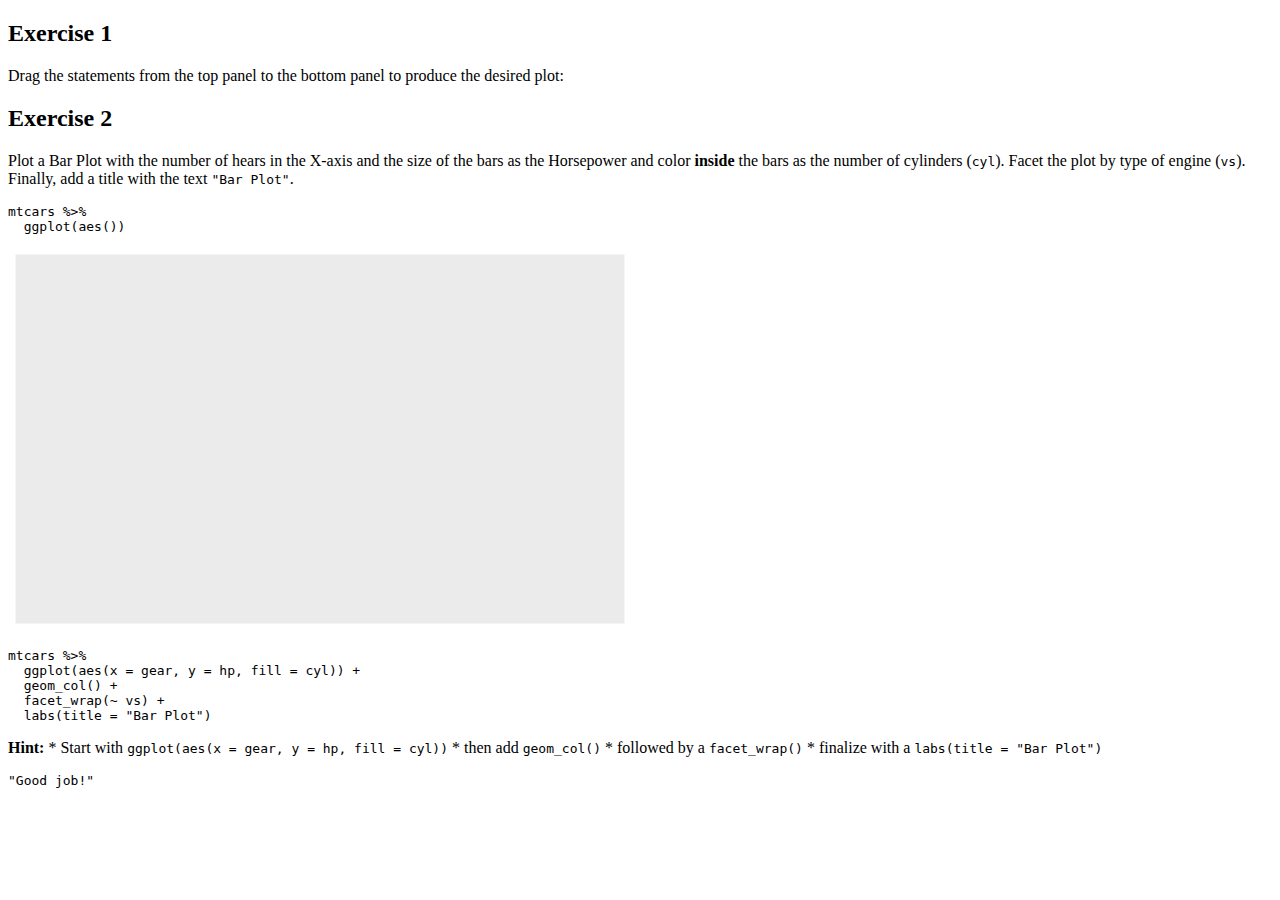
==== assessment/assessment.html @ 317757d5 "Initial Commit" ====
<!DOCTYPE html>

<html xmlns="http://www.w3.org/1999/xhtml">

<head>

<meta charset="utf-8">
<meta http-equiv="Content-Type" content="text/html; charset=utf-8" />
<meta name="generator" content="pandoc" />



<meta name="progressive" content="false" />
<meta name="allow-skip" content="false" />

<title>Formative Assessments</title>


<!-- highlightjs -->
<style type="text/css">code{white-space: pre;}</style>
<style type="text/css">
  pre:not([class]) {
    background-color: white;
  }
</style>
<script type="text/javascript">
if (window.hljs) {
  hljs.configure({languages: []});
  hljs.initHighlightingOnLoad();
  if (document.readyState && document.readyState === "complete") {
    window.setTimeout(function() { hljs.initHighlighting(); }, 0);
  }
}
</script>

<!-- taken from https://github.com/rstudio/rmarkdown/blob/67b7f5fc779e4cfdfd0f021d3d7745b6b6e17149/inst/rmd/h/default.html#L296-L362 -->
<!-- tabsets -->

<style type="text/css">
.tabset-dropdown > .nav-tabs {
  display: inline-table;
  max-height: 500px;
  min-height: 44px;
  overflow-y: auto;
  background: white;
  border: 1px solid #ddd;
  border-radius: 4px;
}

.tabset-dropdown > .nav-tabs > li.active:before {
  content: "";
  font-family: 'Glyphicons Halflings';
  display: inline-block;
  padding: 10px;
  border-right: 1px solid #ddd;
}

.tabset-dropdown > .nav-tabs.nav-tabs-open > li.active:before {
  content: "&#xe258;";
  border: none;
}

.tabset-dropdown > .nav-tabs.nav-tabs-open:before {
  content: "";
  font-family: 'Glyphicons Halflings';
  display: inline-block;
  padding: 10px;
  border-right: 1px solid #ddd;
}

.tabset-dropdown > .nav-tabs > li.active {
  display: block;
}

.tabset-dropdown > .nav-tabs > li > a,
.tabset-dropdown > .nav-tabs > li > a:focus,
.tabset-dropdown > .nav-tabs > li > a:hover {
  border: none;
  display: inline-block;
  border-radius: 4px;
}

.tabset-dropdown > .nav-tabs.nav-tabs-open > li {
  display: block;
  float: none;
}

.tabset-dropdown > .nav-tabs > li {
  display: none;
}
</style>

<script>
$(document).ready(function () {
  window.buildTabsets("section-TOC");
});

$(document).ready(function () {
  $('.tabset-dropdown > .nav-tabs > li').click(function () {
    $(this).parent().toggleClass('nav-tabs-open')
  });
});
</script>
<!-- end tabsets -->



</head>

<body>



<div class="pageContent band">
<div class="bandContent page">

<div class="topics">

<div id="section-exercise-1" class="section level2">
<h2>Exercise 1</h2>
<p>Drag the statements from the top panel to the bottom panel to produce the desired plot:</p>
<div class="panel panel-default">
<div data-label="ex1" class="tutorial-question panel-body">
<div id="ex1-answer_container" class="shiny-html-output"></div>
<div id="ex1-message_container" class="shiny-html-output"></div>
<div id="ex1-action_button_container" class="shiny-html-output"></div>
<script>if (Tutorial.triggerMathJax) Tutorial.triggerMathJax()</script>
</div>
</div>
</div>
<div id="section-exercise-2" class="section level2">
<h2>Exercise 2</h2>
<p>Plot a Bar Plot with the number of hears in the X-axis and the size of the bars as the Horsepower and color <strong>inside</strong> the bars as the number of cylinders (<code>cyl</code>). Facet the plot by type of engine (<code>vs</code>). Finally, add a title with the text <code>"Bar Plot"</code>.</p>
<div class="tutorial-exercise" data-label="ex2" data-caption="Code" data-completion="1" data-diagnostics="1" data-startover="1" data-lines="7">
<pre class="text"><code>mtcars %&gt;%
  ggplot(aes())</code></pre>
<img src="assessment_files/figure-html/ex2-1.png" width="624" />
<script type="application/json" data-opts-chunk="1">{"fig.width":6.5,"fig.height":4,"fig.retina":2,"fig.align":"default","fig.keep":"high","fig.show":"asis","out.width":624,"warning":true,"error":false,"message":true,"exercise.df_print":"paged","exercise.checker":"NULL"}</script>
</div>
<div class="tutorial-exercise-support" data-label="ex2-solution" data-caption="Code" data-completion="1" data-diagnostics="1" data-startover="1" data-lines="0">
<pre class="text"><code>mtcars %&gt;% 
  ggplot(aes(x = gear, y = hp, fill = cyl)) +
  geom_col() +
  facet_wrap(~ vs) +
  labs(title = &quot;Bar Plot&quot;)</code></pre>
</div>
<div id="section-ex2-hint">
<p><strong>Hint:</strong> * Start with <code>ggplot(aes(x = gear, y = hp, fill = cyl))</code> * then add <code>geom_col()</code> * followed by a <code>facet_wrap()</code> * finalize with a <code>labs(title = "Bar Plot")</code></p>
</div>
<div class="tutorial-exercise-support" data-label="ex2-check" data-caption="Code" data-completion="1" data-diagnostics="1" data-startover="1" data-lines="0">
<pre class="text"><code>&quot;Good job!&quot;</code></pre>
</div>

<script type="application/shiny-prerendered" data-context="server-start">
library(learnr)
library(parsons)
library(tidyverse)
tutorial_options(exercise.eval = TRUE)
mtcars <- mtcars %>% 
  as_tibble() %>% 
  mutate_at(c("vs", "am", "cyl"), as.factor)
</script>
 
<script type="application/shiny-prerendered" data-context="server">
learnr:::register_http_handlers(session, metadata = NULL)
</script>
 
<script type="application/shiny-prerendered" data-context="server">
session$onSessionEnded(function() {
        learnr:::session_stop_event(session)
      })
</script>
 
<script type="application/shiny-prerendered" data-context="server">
learnr:::question_prerendered_chunk(structure(list(type = "parsons_question", label = "ex1", question = NULL,     answers = list(structure(list(id = "lnr_ans_f646ae1", option = c("mtcars %>%",     "ggplot(aes(x = hp, y = mpg, color = cyl)) +", "geom_point() +",     "geom_smooth(method = \"lm\") +", "facet_grid(~ vs) +", "labs(title = \"A Scatterplot\") +",     "theme(legend.position = \"bottom\")"), value = c("mtcars %>%",     "ggplot(aes(x = hp, y = mpg, color = cyl)) +", "geom_point() +",     "geom_smooth(method = \"lm\") +", "facet_grid(~ vs) +", "labs(title = \"A Scatterplot\") +",     "theme(legend.position = \"bottom\")"), label = structure("mtcars %&gt;%\nggplot(aes(x = hp, y = mpg, color = cyl)) +\ngeom_point() +\ngeom_smooth(method = &quot;lm&quot;) +\nfacet_grid(~ vs) +\nlabs(title = &quot;A Scatterplot&quot;) +\ntheme(legend.position = &quot;bottom&quot;)", html = TRUE, class = c("html",     "character")), correct = TRUE, message = NULL), class = c("tutorial_question_answer",     "tutorial_quiz_answer"))), button_labels = list(submit = structure("Give feedback", html = TRUE, class = c("html",     "character")), try_again = structure("Try Again", html = TRUE, class = c("html",     "character"))), messages = list(correct = structure("Correct!", html = TRUE, class = c("html",     "character")), try_again = structure("Incorrect", html = TRUE, class = c("html",     "character")), incorrect = structure("Incorrect", html = TRUE, class = c("html",     "character")), message = NULL, post_message = NULL), ids = list(        answer = "ex1-answer", question = "ex1"), loading = structure("Loading: ", html = TRUE, class = c("html",     "character")), random_answer_order = TRUE, allow_retry = TRUE,     seed = 1532890657.28619, options = list(initial = c("geom_point() +",     "labs(title = \"A Scatterplot\") +", "geom_smooth(method = \"lm\") +",     "mtcars %>%", "facet_grid(~ vs) +", "theme(legend.position = \"bottom\")",     "ggplot(aes(x = hp, y = mpg, color = cyl)) +"), pass = list(),         fail = list(), problem_type = "base", sortable_options = structure(list(), class = "sortable_options"))), class = c("parsons_question", "tutorial_question")))
</script>
 
<script type="application/shiny-prerendered" data-context="server">
`tutorial-exercise-ex2-result` <- learnr:::setup_exercise_handler(reactive(req(input$`tutorial-exercise-ex2-code-editor`)), session)
output$`tutorial-exercise-ex2-output` <- renderUI({
  `tutorial-exercise-ex2-result`()
})
</script>
 <!--html_preserve-->
<script type="application/shiny-prerendered" data-context="dependencies">
{"type":"list","attributes":{},"value":[{"type":"list","attributes":{"names":{"type":"character","attributes":{},"value":["name","version","src","meta","script","stylesheet","head","attachment","package","all_files","pkgVersion"]},"class":{"type":"character","attributes":{},"value":["html_dependency"]}},"value":[{"type":"character","attributes":{},"value":["header-attrs"]},{"type":"character","attributes":{},"value":["2.5"]},{"type":"list","attributes":{"names":{"type":"character","attributes":{},"value":["file"]}},"value":[{"type":"character","attributes":{},"value":["rmd/h/pandoc"]}]},{"type":"NULL"},{"type":"character","attributes":{},"value":["header-attrs.js"]},{"type":"NULL"},{"type":"NULL"},{"type":"NULL"},{"type":"character","attributes":{},"value":["rmarkdown"]},{"type":"logical","attributes":{},"value":[true]},{"type":"character","attributes":{},"value":["2.5"]}]},{"type":"list","attributes":{"names":{"type":"character","attributes":{},"value":["name","version","src","meta","script","stylesheet","head","attachment","package","all_files","pkgVersion"]},"class":{"type":"character","attributes":{},"value":["html_dependency"]}},"value":[{"type":"character","attributes":{},"value":["jquery"]},{"type":"character","attributes":{},"value":["1.11.3"]},{"type":"list","attributes":{"names":{"type":"character","attributes":{},"value":["file"]}},"value":[{"type":"character","attributes":{},"value":["rmd/h/jquery"]}]},{"type":"NULL"},{"type":"character","attributes":{},"value":["jquery.min.js"]},{"type":"NULL"},{"type":"NULL"},{"type":"NULL"},{"type":"character","attributes":{},"value":["rmarkdown"]},{"type":"logical","attributes":{},"value":[true]},{"type":"character","attributes":{},"value":["2.5"]}]},{"type":"list","attributes":{"names":{"type":"character","attributes":{},"value":["name","version","src","meta","script","stylesheet","head","attachment","package","all_files","pkgVersion"]},"class":{"type":"character","attributes":{},"value":["html_dependency"]}},"value":[{"type":"character","attributes":{},"value":["bootstrap"]},{"type":"character","attributes":{},"value":["3.3.5"]},{"type":"list","attributes":{"names":{"type":"character","attributes":{},"value":["file"]}},"value":[{"type":"character","attributes":{},"value":["rmd/h/bootstrap"]}]},{"type":"list","attributes":{"names":{"type":"character","attributes":{},"value":["viewport"]}},"value":[{"type":"character","attributes":{},"value":["width=device-width, initial-scale=1"]}]},{"type":"character","attributes":{},"value":["js/bootstrap.min.js","shim/html5shiv.min.js","shim/respond.min.js"]},{"type":"character","attributes":{},"value":["css/cerulean.min.css"]},{"type":"NULL"},{"type":"NULL"},{"type":"character","attributes":{},"value":["rmarkdown"]},{"type":"logical","attributes":{},"value":[true]},{"type":"character","attributes":{},"value":["2.5"]}]},{"type":"list","attributes":{"names":{"type":"character","attributes":{},"value":["name","version","src","meta","script","stylesheet","head","attachment","package","all_files","pkgVersion"]},"class":{"type":"character","attributes":{},"value":["html_dependency"]}},"value":[{"type":"character","attributes":{},"value":["pagedtable"]},{"type":"character","attributes":{},"value":["1.1"]},{"type":"list","attributes":{"names":{"type":"character","attributes":{},"value":["file"]}},"value":[{"type":"character","attributes":{},"value":["rmd/h/pagedtable-1.1"]}]},{"type":"NULL"},{"type":"character","attributes":{},"value":["js/pagedtable.js"]},{"type":"character","attributes":{},"value":["css/pagedtable.css"]},{"type":"NULL"},{"type":"NULL"},{"type":"character","attributes":{},"value":["rmarkdown"]},{"type":"logical","attributes":{},"value":[true]},{"type":"character","attributes":{},"value":["2.5"]}]},{"type":"list","attributes":{"names":{"type":"character","attributes":{},"value":["name","version","src","meta","script","stylesheet","head","attachment","package","all_files","pkgVersion"]},"class":{"type":"character","attributes":{},"value":["html_dependency"]}},"value":[{"type":"character","attributes":{},"value":["highlightjs"]},{"type":"character","attributes":{},"value":["9.12.0"]},{"type":"list","attributes":{"names":{"type":"character","attributes":{},"value":["file"]}},"value":[{"type":"character","attributes":{},"value":["rmd/h/highlightjs"]}]},{"type":"NULL"},{"type":"character","attributes":{},"value":["highlight.js"]},{"type":"character","attributes":{},"value":["textmate.css"]},{"type":"NULL"},{"type":"NULL"},{"type":"character","attributes":{},"value":["rmarkdown"]},{"type":"logical","attributes":{},"value":[true]},{"type":"character","attributes":{},"value":["2.5"]}]},{"type":"list","attributes":{"names":{"type":"character","attributes":{},"value":["name","version","src","meta","script","stylesheet","head","attachment","package","all_files","pkgVersion"]},"class":{"type":"character","attributes":{},"value":["html_dependency"]}},"value":[{"type":"character","attributes":{},"value":["tutorial"]},{"type":"character","attributes":{},"value":["0.10.1"]},{"type":"list","attributes":{"names":{"type":"character","attributes":{},"value":["file"]}},"value":[{"type":"character","attributes":{},"value":["lib/tutorial"]}]},{"type":"NULL"},{"type":"character","attributes":{},"value":["tutorial.js"]},{"type":"character","attributes":{},"value":["tutorial.css"]},{"type":"NULL"},{"type":"NULL"},{"type":"character","attributes":{},"value":["learnr"]},{"type":"logical","attributes":{},"value":[true]},{"type":"character","attributes":{},"value":["0.10.1"]}]},{"type":"list","attributes":{"names":{"type":"character","attributes":{},"value":["name","version","src","meta","script","stylesheet","head","attachment","package","all_files","pkgVersion"]},"class":{"type":"character","attributes":{},"value":["html_dependency"]}},"value":[{"type":"character","attributes":{},"value":["tutorial-autocompletion"]},{"type":"character","attributes":{},"value":["0.10.1"]},{"type":"list","attributes":{"names":{"type":"character","attributes":{},"value":["file"]}},"value":[{"type":"character","attributes":{},"value":["lib/tutorial"]}]},{"type":"NULL"},{"type":"character","attributes":{},"value":["tutorial-autocompletion.js"]},{"type":"NULL"},{"type":"NULL"},{"type":"NULL"},{"type":"character","attributes":{},"value":["learnr"]},{"type":"logical","attributes":{},"value":[true]},{"type":"character","attributes":{},"value":["0.10.1"]}]},{"type":"list","attributes":{"names":{"type":"character","attributes":{},"value":["name","version","src","meta","script","stylesheet","head","attachment","package","all_files","pkgVersion"]},"class":{"type":"character","attributes":{},"value":["html_dependency"]}},"value":[{"type":"character","attributes":{},"value":["tutorial-diagnostics"]},{"type":"character","attributes":{},"value":["0.10.1"]},{"type":"list","attributes":{"names":{"type":"character","attributes":{},"value":["file"]}},"value":[{"type":"character","attributes":{},"value":["lib/tutorial"]}]},{"type":"NULL"},{"type":"character","attributes":{},"value":["tutorial-diagnostics.js"]},{"type":"NULL"},{"type":"NULL"},{"type":"NULL"},{"type":"character","attributes":{},"value":["learnr"]},{"type":"logical","attributes":{},"value":[true]},{"type":"character","attributes":{},"value":["0.10.1"]}]},{"type":"list","attributes":{"names":{"type":"character","attributes":{},"value":["name","version","src","meta","script","stylesheet","head","attachment","package","all_files","pkgVersion"]},"class":{"type":"character","attributes":{},"value":["html_dependency"]}},"value":[{"type":"character","attributes":{},"value":["tutorial-format"]},{"type":"character","attributes":{},"value":["0.10.1"]},{"type":"list","attributes":{"names":{"type":"character","attributes":{},"value":["file"]}},"value":[{"type":"character","attributes":{},"value":["rmarkdown/templates/tutorial/resources"]}]},{"type":"NULL"},{"type":"character","attributes":{},"value":["tutorial-format.js"]},{"type":"character","attributes":{},"value":["tutorial-format.css","rstudio-theme.css"]},{"type":"NULL"},{"type":"NULL"},{"type":"character","attributes":{},"value":["learnr"]},{"type":"logical","attributes":{},"value":[true]},{"type":"character","attributes":{},"value":["0.10.1"]}]},{"type":"list","attributes":{"names":{"type":"character","attributes":{},"value":["name","version","src","meta","script","stylesheet","head","attachment","package","all_files","pkgVersion"]},"class":{"type":"character","attributes":{},"value":["html_dependency"]}},"value":[{"type":"character","attributes":{},"value":["jquery"]},{"type":"character","attributes":{},"value":["1.11.3"]},{"type":"list","attributes":{"names":{"type":"character","attributes":{},"value":["file"]}},"value":[{"type":"character","attributes":{},"value":["rmd/h/jquery"]}]},{"type":"NULL"},{"type":"character","attributes":{},"value":["jquery.min.js"]},{"type":"NULL"},{"type":"NULL"},{"type":"NULL"},{"type":"character","attributes":{},"value":["rmarkdown"]},{"type":"logical","attributes":{},"value":[true]},{"type":"character","attributes":{},"value":["2.5"]}]},{"type":"list","attributes":{"names":{"type":"character","attributes":{},"value":["name","version","src","meta","script","stylesheet","head","attachment","package","all_files","pkgVersion"]},"class":{"type":"character","attributes":{},"value":["html_dependency"]}},"value":[{"type":"character","attributes":{},"value":["navigation"]},{"type":"character","attributes":{},"value":["1.1"]},{"type":"list","attributes":{"names":{"type":"character","attributes":{},"value":["file"]}},"value":[{"type":"character","attributes":{},"value":["rmd/h/navigation-1.1"]}]},{"type":"NULL"},{"type":"character","attributes":{},"value":["tabsets.js"]},{"type":"NULL"},{"type":"NULL"},{"type":"NULL"},{"type":"character","attributes":{},"value":["rmarkdown"]},{"type":"logical","attributes":{},"value":[true]},{"type":"character","attributes":{},"value":["2.5"]}]},{"type":"list","attributes":{"names":{"type":"character","attributes":{},"value":["name","version","src","meta","script","stylesheet","head","attachment","package","all_files","pkgVersion"]},"class":{"type":"character","attributes":{},"value":["html_dependency"]}},"value":[{"type":"character","attributes":{},"value":["highlightjs"]},{"type":"character","attributes":{},"value":["9.12.0"]},{"type":"list","attributes":{"names":{"type":"character","attributes":{},"value":["file"]}},"value":[{"type":"character","attributes":{},"value":["rmd/h/highlightjs"]}]},{"type":"NULL"},{"type":"character","attributes":{},"value":["highlight.js"]},{"type":"character","attributes":{},"value":["default.css"]},{"type":"NULL"},{"type":"NULL"},{"type":"character","attributes":{},"value":["rmarkdown"]},{"type":"logical","attributes":{},"value":[true]},{"type":"character","attributes":{},"value":["2.5"]}]},{"type":"list","attributes":{"names":{"type":"character","attributes":{},"value":["name","version","src","meta","script","stylesheet","head","attachment","package","all_files","pkgVersion"]},"class":{"type":"character","attributes":{},"value":["html_dependency"]}},"value":[{"type":"character","attributes":{},"value":["anchor-sections"]},{"type":"character","attributes":{},"value":["1.0"]},{"type":"list","attributes":{"names":{"type":"character","attributes":{},"value":["file"]}},"value":[{"type":"character","attributes":{},"value":["rmd/h/anchor-sections"]}]},{"type":"NULL"},{"type":"character","attributes":{},"value":["anchor-sections.js"]},{"type":"character","attributes":{},"value":["anchor-sections.css"]},{"type":"NULL"},{"type":"NULL"},{"type":"character","attributes":{},"value":["rmarkdown"]},{"type":"logical","attributes":{},"value":[true]},{"type":"character","attributes":{},"value":["2.5"]}]},{"type":"list","attributes":{"names":{"type":"character","attributes":{},"value":["name","version","src","meta","script","stylesheet","head","attachment","package","all_files","pkgVersion"]},"class":{"type":"character","attributes":{},"value":["html_dependency"]}},"value":[{"type":"character","attributes":{},"value":["jquery"]},{"type":"character","attributes":{},"value":["1.11.3"]},{"type":"list","attributes":{"names":{"type":"character","attributes":{},"value":["file"]}},"value":[{"type":"character","attributes":{},"value":["rmd/h/jquery"]}]},{"type":"NULL"},{"type":"character","attributes":{},"value":["jquery.min.js"]},{"type":"NULL"},{"type":"NULL"},{"type":"NULL"},{"type":"character","attributes":{},"value":["rmarkdown"]},{"type":"logical","attributes":{},"value":[true]},{"type":"character","attributes":{},"value":["2.5"]}]},{"type":"list","attributes":{"names":{"type":"character","attributes":{},"value":["name","version","src","meta","script","stylesheet","head","attachment","package","all_files","pkgVersion"]},"class":{"type":"character","attributes":{},"value":["html_dependency"]}},"value":[{"type":"character","attributes":{},"value":["font-awesome"]},{"type":"character","attributes":{},"value":["5.1.0"]},{"type":"list","attributes":{"names":{"type":"character","attributes":{},"value":["file"]}},"value":[{"type":"character","attributes":{},"value":["rmd/h/fontawesome"]}]},{"type":"NULL"},{"type":"NULL"},{"type":"character","attributes":{},"value":["css/all.css","css/v4-shims.css"]},{"type":"NULL"},{"type":"NULL"},{"type":"character","attributes":{},"value":["rmarkdown"]},{"type":"logical","attributes":{},"value":[true]},{"type":"character","attributes":{},"value":["2.5"]}]},{"type":"list","attributes":{"names":{"type":"character","attributes":{},"value":["name","version","src","meta","script","stylesheet","head","attachment","package","all_files","pkgVersion"]},"class":{"type":"character","attributes":{},"value":["html_dependency"]}},"value":[{"type":"character","attributes":{},"value":["bootbox"]},{"type":"character","attributes":{},"value":["4.4.0"]},{"type":"list","attributes":{"names":{"type":"character","attributes":{},"value":["file"]}},"value":[{"type":"character","attributes":{},"value":["lib/bootbox"]}]},{"type":"NULL"},{"type":"character","attributes":{},"value":["bootbox.min.js"]},{"type":"NULL"},{"type":"NULL"},{"type":"NULL"},{"type":"character","attributes":{},"value":["learnr"]},{"type":"logical","attributes":{},"value":[true]},{"type":"character","attributes":{},"value":["0.10.1"]}]},{"type":"list","attributes":{"names":{"type":"character","attributes":{},"value":["name","version","src","meta","script","stylesheet","head","attachment","package","all_files","pkgVersion"]},"class":{"type":"character","attributes":{},"value":["html_dependency"]}},"value":[{"type":"character","attributes":{},"value":["idb-keyvalue"]},{"type":"character","attributes":{},"value":["3.2.0"]},{"type":"list","attributes":{"names":{"type":"character","attributes":{},"value":["file"]}},"value":[{"type":"character","attributes":{},"value":["lib/idb-keyval"]}]},{"type":"NULL"},{"type":"character","attributes":{},"value":["idb-keyval-iife-compat.min.js"]},{"type":"NULL"},{"type":"NULL"},{"type":"NULL"},{"type":"character","attributes":{},"value":["learnr"]},{"type":"logical","attributes":{},"value":[false]},{"type":"character","attributes":{},"value":["0.10.1"]}]},{"type":"list","attributes":{"names":{"type":"character","attributes":{},"value":["name","version","src","meta","script","stylesheet","head","attachment","package","all_files","pkgVersion"]},"class":{"type":"character","attributes":{},"value":["html_dependency"]}},"value":[{"type":"character","attributes":{},"value":["tutorial"]},{"type":"character","attributes":{},"value":["0.10.1"]},{"type":"list","attributes":{"names":{"type":"character","attributes":{},"value":["file"]}},"value":[{"type":"character","attributes":{},"value":["lib/tutorial"]}]},{"type":"NULL"},{"type":"character","attributes":{},"value":["tutorial.js"]},{"type":"character","attributes":{},"value":["tutorial.css"]},{"type":"NULL"},{"type":"NULL"},{"type":"character","attributes":{},"value":["learnr"]},{"type":"logical","attributes":{},"value":[true]},{"type":"character","attributes":{},"value":["0.10.1"]}]},{"type":"list","attributes":{"names":{"type":"character","attributes":{},"value":["name","version","src","meta","script","stylesheet","head","attachment","package","all_files","pkgVersion"]},"class":{"type":"character","attributes":{},"value":["html_dependency"]}},"value":[{"type":"character","attributes":{},"value":["tutorial-autocompletion"]},{"type":"character","attributes":{},"value":["0.10.1"]},{"type":"list","attributes":{"names":{"type":"character","attributes":{},"value":["file"]}},"value":[{"type":"character","attributes":{},"value":["lib/tutorial"]}]},{"type":"NULL"},{"type":"character","attributes":{},"value":["tutorial-autocompletion.js"]},{"type":"NULL"},{"type":"NULL"},{"type":"NULL"},{"type":"character","attributes":{},"value":["learnr"]},{"type":"logical","attributes":{},"value":[true]},{"type":"character","attributes":{},"value":["0.10.1"]}]},{"type":"list","attributes":{"names":{"type":"character","attributes":{},"value":["name","version","src","meta","script","stylesheet","head","attachment","package","all_files","pkgVersion"]},"class":{"type":"character","attributes":{},"value":["html_dependency"]}},"value":[{"type":"character","attributes":{},"value":["tutorial-diagnostics"]},{"type":"character","attributes":{},"value":["0.10.1"]},{"type":"list","attributes":{"names":{"type":"character","attributes":{},"value":["file"]}},"value":[{"type":"character","attributes":{},"value":["lib/tutorial"]}]},{"type":"NULL"},{"type":"character","attributes":{},"value":["tutorial-diagnostics.js"]},{"type":"NULL"},{"type":"NULL"},{"type":"NULL"},{"type":"character","attributes":{},"value":["learnr"]},{"type":"logical","attributes":{},"value":[true]},{"type":"character","attributes":{},"value":["0.10.1"]}]},{"type":"list","attributes":{"names":{"type":"character","attributes":{},"value":["name","version","src","meta","script","stylesheet","head","attachment","package","all_files","pkgVersion"]},"class":{"type":"character","attributes":{},"value":["html_dependency"]}},"value":[{"type":"character","attributes":{},"value":["ace"]},{"type":"character","attributes":{},"value":["1.2.6"]},{"type":"list","attributes":{"names":{"type":"character","attributes":{},"value":["file"]}},"value":[{"type":"character","attributes":{},"value":["lib/ace"]}]},{"type":"NULL"},{"type":"character","attributes":{},"value":["ace.js"]},{"type":"NULL"},{"type":"NULL"},{"type":"NULL"},{"type":"character","attributes":{},"value":["learnr"]},{"type":"logical","attributes":{},"value":[true]},{"type":"character","attributes":{},"value":["0.10.1"]}]},{"type":"list","attributes":{"names":{"type":"character","attributes":{},"value":["name","version","src","meta","script","stylesheet","head","attachment","package","all_files","pkgVersion"]},"class":{"type":"character","attributes":{},"value":["html_dependency"]}},"value":[{"type":"character","attributes":{},"value":["clipboardjs"]},{"type":"character","attributes":{},"value":["1.5.15"]},{"type":"list","attributes":{"names":{"type":"character","attributes":{},"value":["file"]}},"value":[{"type":"character","attributes":{},"value":["lib/clipboardjs"]}]},{"type":"NULL"},{"type":"character","attributes":{},"value":["clipboard.min.js"]},{"type":"NULL"},{"type":"NULL"},{"type":"NULL"},{"type":"character","attributes":{},"value":["learnr"]},{"type":"logical","attributes":{},"value":[true]},{"type":"character","attributes":{},"value":["0.10.1"]}]}]}
</script>
<!--/html_preserve-->
<!--html_preserve-->
<script type="application/shiny-prerendered" data-context="execution_dependencies">
{"type":"list","attributes":{"names":{"type":"character","attributes":{},"value":["packages"]}},"value":[{"type":"list","attributes":{"names":{"type":"character","attributes":{},"value":["packages","version"]},"class":{"type":"character","attributes":{},"value":["data.frame"]},"row.names":{"type":"integer","attributes":{},"value":[1,2,3,4,5,6,7,8,9,10,11,12,13,14,15,16,17,18,19,20,21,22,23,24,25,26,27,28,29,30,31,32,33,34,35,36,37,38,39,40,41,42,43,44,45,46,47,48,49,50,51,52,53,54,55,56,57,58,59,60,61,62,63,64,65,66,67,68,69,70,71,72,73,74,75,76,77,78,79,80]}},"value":[{"type":"character","attributes":{},"value":["assertthat","backports","base","broom","cellranger","checkmate","cli","colorspace","compiler","crayon","datasets","DBI","dbplyr","digest","dplyr","ellipsis","evaluate","fansi","fastmap","forcats","fs","generics","ggplot2","glue","graphics","grDevices","grid","gtable","haven","hms","htmltools","htmlwidgets","httpuv","httr","jsonlite","knitr","later","learnr","lifecycle","lubridate","magrittr","markdown","methods","mime","modelr","munsell","parallel","parsons","pillar","pkgconfig","promises","purrr","R6","Rcpp","readr","readxl","reprex","rlang","rmarkdown","rprojroot","rstudioapi","rvest","scales","shiny","sortable","stats","stringi","stringr","tibble","tidyr","tidyselect","tidyverse","tools","utils","vctrs","withr","xfun","xml2","xtable","yaml"]},{"type":"character","attributes":{},"value":["0.2.1","1.2.1","4.0.3","0.7.2","1.1.0","2.0.0","2.2.0","2.0-0","4.0.3","1.3.4","4.0.3","1.1.0","2.0.0","0.6.27","1.0.2","0.3.1","0.14","0.4.1","1.0.1","0.5.0","1.5.0","0.1.0","3.3.2","1.4.2","4.0.3","4.0.3","4.0.3","0.3.0","2.3.1","0.5.3","0.5.0","1.5.3","1.5.4","1.4.2","1.7.2","1.30","1.1.0.1","0.10.1","0.2.0","1.7.9.2","2.0.1","1.1","4.0.3","0.9","0.1.8","0.5.0","4.0.3","0.0.3.9000","1.4.7","2.0.3","1.1.1","0.3.4","2.5.0","1.0.5","1.4.0","1.3.1","0.3.0","0.4.9","2.5","2.0.2","0.13","0.3.6","1.1.1","1.5.0","0.4.4","4.0.3","1.5.3","1.4.0","3.0.4","1.1.2","1.1.0","1.3.0","4.0.3","4.0.3","0.3.5","2.3.0","0.19","1.3.2","1.8-4","2.2.1"]}]}]}
</script>
<!--/html_preserve-->
</div>

</div> <!-- topics -->

<div class="topicsContainer">
<div class="topicsPositioner">
<div class="band">
<div class="bandContent topicsListContainer">

<!-- begin doc-metadata -->
<div id="doc-metadata">
<h2 class="title toc-ignore" style="display:none;">Formative Assessments</h2>
</div>
<!-- end doc-metadata -->

</div> <!-- bandContent.topicsListContainer -->
</div> <!-- band -->
</div> <!-- topicsPositioner -->
</div> <!-- topicsContainer -->


</div> <!-- bandContent page -->
</div> <!-- pageContent band -->




<script>
// add bootstrap table styles to pandoc tables
function bootstrapStylePandocTables() {
  $('tr.header').parent('thead').parent('table').addClass('table table-condensed');
}
$(document).ready(function () {
  bootstrapStylePandocTables();
});
</script>


<!-- dynamically load mathjax for compatibility with self-contained -->
<script>
  (function () {
    var script = document.createElement("script");
    script.type = "text/javascript";
    script.src  = "https://mathjax.rstudio.com/latest/MathJax.js?config=TeX-AMS-MML_HTMLorMML";
    document.getElementsByTagName("head")[0].appendChild(script);
  })();
</script>


</body>

</html>
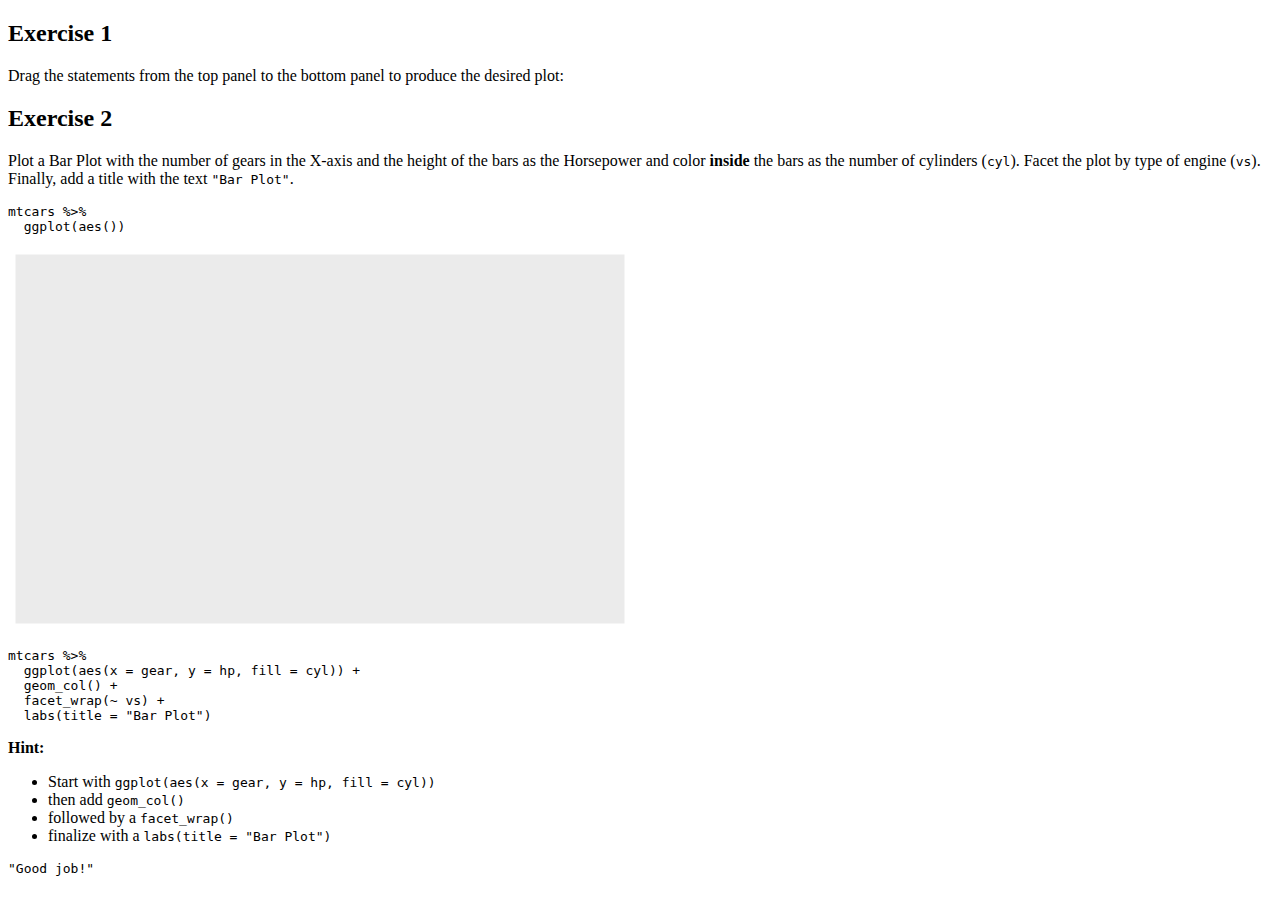
==== commit 24f628c2: "Corrected errors in Learnr Shiny Example" ====
--- a/assessment/assessment.html
+++ b/assessment/assessment.html
@@ -130,7 +130,7 @@
 </div>
 <div id="section-exercise-2" class="section level2">
 <h2>Exercise 2</h2>
-<p>Plot a Bar Plot with the number of hears in the X-axis and the size of the bars as the Horsepower and color <strong>inside</strong> the bars as the number of cylinders (<code>cyl</code>). Facet the plot by type of engine (<code>vs</code>). Finally, add a title with the text <code>"Bar Plot"</code>.</p>
+<p>Plot a Bar Plot with the number of gears in the X-axis and the height of the bars as the Horsepower and color <strong>inside</strong> the bars as the number of cylinders (<code>cyl</code>). Facet the plot by type of engine (<code>vs</code>). Finally, add a title with the text <code>"Bar Plot"</code>.</p>
 <div class="tutorial-exercise" data-label="ex2" data-caption="Code" data-completion="1" data-diagnostics="1" data-startover="1" data-lines="7">
 <pre class="text"><code>mtcars %&gt;%
   ggplot(aes())</code></pre>
@@ -145,7 +145,13 @@
   labs(title = &quot;Bar Plot&quot;)</code></pre>
 </div>
 <div id="section-ex2-hint">
-<p><strong>Hint:</strong> * Start with <code>ggplot(aes(x = gear, y = hp, fill = cyl))</code> * then add <code>geom_col()</code> * followed by a <code>facet_wrap()</code> * finalize with a <code>labs(title = "Bar Plot")</code></p>
+<p><strong>Hint:</strong></p>
+<ul>
+<li>Start with <code>ggplot(aes(x = gear, y = hp, fill = cyl))</code></li>
+<li>then add <code>geom_col()</code></li>
+<li>followed by a <code>facet_wrap()</code></li>
+<li>finalize with a <code>labs(title = "Bar Plot")</code></li>
+</ul>
 </div>
 <div class="tutorial-exercise-support" data-label="ex2-check" data-caption="Code" data-completion="1" data-diagnostics="1" data-startover="1" data-lines="0">
 <pre class="text"><code>&quot;Good job!&quot;</code></pre>
@@ -172,7 +178,7 @@
 </script>
  
 <script type="application/shiny-prerendered" data-context="server">
-learnr:::question_prerendered_chunk(structure(list(type = "parsons_question", label = "ex1", question = NULL,     answers = list(structure(list(id = "lnr_ans_f646ae1", option = c("mtcars %>%",     "ggplot(aes(x = hp, y = mpg, color = cyl)) +", "geom_point() +",     "geom_smooth(method = \"lm\") +", "facet_grid(~ vs) +", "labs(title = \"A Scatterplot\") +",     "theme(legend.position = \"bottom\")"), value = c("mtcars %>%",     "ggplot(aes(x = hp, y = mpg, color = cyl)) +", "geom_point() +",     "geom_smooth(method = \"lm\") +", "facet_grid(~ vs) +", "labs(title = \"A Scatterplot\") +",     "theme(legend.position = \"bottom\")"), label = structure("mtcars %&gt;%\nggplot(aes(x = hp, y = mpg, color = cyl)) +\ngeom_point() +\ngeom_smooth(method = &quot;lm&quot;) +\nfacet_grid(~ vs) +\nlabs(title = &quot;A Scatterplot&quot;) +\ntheme(legend.position = &quot;bottom&quot;)", html = TRUE, class = c("html",     "character")), correct = TRUE, message = NULL), class = c("tutorial_question_answer",     "tutorial_quiz_answer"))), button_labels = list(submit = structure("Give feedback", html = TRUE, class = c("html",     "character")), try_again = structure("Try Again", html = TRUE, class = c("html",     "character"))), messages = list(correct = structure("Correct!", html = TRUE, class = c("html",     "character")), try_again = structure("Incorrect", html = TRUE, class = c("html",     "character")), incorrect = structure("Incorrect", html = TRUE, class = c("html",     "character")), message = NULL, post_message = NULL), ids = list(        answer = "ex1-answer", question = "ex1"), loading = structure("Loading: ", html = TRUE, class = c("html",     "character")), random_answer_order = TRUE, allow_retry = TRUE,     seed = 1532890657.28619, options = list(initial = c("geom_point() +",     "labs(title = \"A Scatterplot\") +", "geom_smooth(method = \"lm\") +",     "mtcars %>%", "facet_grid(~ vs) +", "theme(legend.position = \"bottom\")",     "ggplot(aes(x = hp, y = mpg, color = cyl)) +"), pass = list(),         fail = list(), problem_type = "base", sortable_options = structure(list(), class = "sortable_options"))), class = c("parsons_question", "tutorial_question")))
+learnr:::question_prerendered_chunk(structure(list(type = "parsons_question", label = "ex1", question = NULL,     answers = list(structure(list(id = "lnr_ans_39b27b5", option = c("mtcars %>%",     "ggplot(aes(x = hp, y = mpg, color = cyl)) +", "geom_point() +",     "geom_smooth(method = \"lm\") +", "facet_grid(~ vs) +", "labs(title = \"A Scatterplot\") +",     "theme(legend.position = \"bottom\")"), value = c("mtcars %>%",     "ggplot(aes(x = hp, y = mpg, color = cyl)) +", "geom_point() +",     "geom_smooth(method = \"lm\") +", "facet_grid(~ vs) +", "labs(title = \"A Scatterplot\") +",     "theme(legend.position = \"bottom\")"), label = structure("mtcars %&gt;%\nggplot(aes(x = hp, y = mpg, color = cyl)) +\ngeom_point() +\ngeom_smooth(method = &quot;lm&quot;) +\nfacet_grid(~ vs) +\nlabs(title = &quot;A Scatterplot&quot;) +\ntheme(legend.position = &quot;bottom&quot;)", html = TRUE, class = c("html",     "character")), correct = TRUE, message = NULL), class = c("tutorial_question_answer",     "tutorial_quiz_answer"))), button_labels = list(submit = structure("Give feedback", html = TRUE, class = c("html",     "character")), try_again = structure("Try Again", html = TRUE, class = c("html",     "character"))), messages = list(correct = structure("Correct!", html = TRUE, class = c("html",     "character")), try_again = structure("Incorrect", html = TRUE, class = c("html",     "character")), incorrect = structure("Incorrect", html = TRUE, class = c("html",     "character")), message = NULL, post_message = NULL), ids = list(        answer = "ex1-answer", question = "ex1"), loading = structure("Loading: ", html = TRUE, class = c("html",     "character")), random_answer_order = TRUE, allow_retry = TRUE,     seed = 356114323.834171, options = list(initial = c("geom_point() +",     "labs(title = \"A Scatterplot\") +", "geom_smooth(method = \"lm\") +",     "mtcars %>%", "facet_grid(~ vs) +", "theme(legend.position = \"bottom\")",     "ggplot(aes(x = hp, y = mpg, color = cyl)) +"), pass = list(),         fail = list(), problem_type = "base", sortable_options = structure(list(), class = "sortable_options"))), class = c("parsons_question", "tutorial_question")))
 </script>
  
 <script type="application/shiny-prerendered" data-context="server">
@@ -183,12 +189,12 @@
 </script>
  <!--html_preserve-->
 <script type="application/shiny-prerendered" data-context="dependencies">
-{"type":"list","attributes":{},"value":[{"type":"list","attributes":{"names":{"type":"character","attributes":{},"value":["name","version","src","meta","script","stylesheet","head","attachment","package","all_files","pkgVersion"]},"class":{"type":"character","attributes":{},"value":["html_dependency"]}},"value":[{"type":"character","attributes":{},"value":["header-attrs"]},{"type":"character","attributes":{},"value":["2.5"]},{"type":"list","attributes":{"names":{"type":"character","attributes":{},"value":["file"]}},"value":[{"type":"character","attributes":{},"value":["rmd/h/pandoc"]}]},{"type":"NULL"},{"type":"character","attributes":{},"value":["header-attrs.js"]},{"type":"NULL"},{"type":"NULL"},{"type":"NULL"},{"type":"character","attributes":{},"value":["rmarkdown"]},{"type":"logical","attributes":{},"value":[true]},{"type":"character","attributes":{},"value":["2.5"]}]},{"type":"list","attributes":{"names":{"type":"character","attributes":{},"value":["name","version","src","meta","script","stylesheet","head","attachment","package","all_files","pkgVersion"]},"class":{"type":"character","attributes":{},"value":["html_dependency"]}},"value":[{"type":"character","attributes":{},"value":["jquery"]},{"type":"character","attributes":{},"value":["1.11.3"]},{"type":"list","attributes":{"names":{"type":"character","attributes":{},"value":["file"]}},"value":[{"type":"character","attributes":{},"value":["rmd/h/jquery"]}]},{"type":"NULL"},{"type":"character","attributes":{},"value":["jquery.min.js"]},{"type":"NULL"},{"type":"NULL"},{"type":"NULL"},{"type":"character","attributes":{},"value":["rmarkdown"]},{"type":"logical","attributes":{},"value":[true]},{"type":"character","attributes":{},"value":["2.5"]}]},{"type":"list","attributes":{"names":{"type":"character","attributes":{},"value":["name","version","src","meta","script","stylesheet","head","attachment","package","all_files","pkgVersion"]},"class":{"type":"character","attributes":{},"value":["html_dependency"]}},"value":[{"type":"character","attributes":{},"value":["bootstrap"]},{"type":"character","attributes":{},"value":["3.3.5"]},{"type":"list","attributes":{"names":{"type":"character","attributes":{},"value":["file"]}},"value":[{"type":"character","attributes":{},"value":["rmd/h/bootstrap"]}]},{"type":"list","attributes":{"names":{"type":"character","attributes":{},"value":["viewport"]}},"value":[{"type":"character","attributes":{},"value":["width=device-width, initial-scale=1"]}]},{"type":"character","attributes":{},"value":["js/bootstrap.min.js","shim/html5shiv.min.js","shim/respond.min.js"]},{"type":"character","attributes":{},"value":["css/cerulean.min.css"]},{"type":"NULL"},{"type":"NULL"},{"type":"character","attributes":{},"value":["rmarkdown"]},{"type":"logical","attributes":{},"value":[true]},{"type":"character","attributes":{},"value":["2.5"]}]},{"type":"list","attributes":{"names":{"type":"character","attributes":{},"value":["name","version","src","meta","script","stylesheet","head","attachment","package","all_files","pkgVersion"]},"class":{"type":"character","attributes":{},"value":["html_dependency"]}},"value":[{"type":"character","attributes":{},"value":["pagedtable"]},{"type":"character","attributes":{},"value":["1.1"]},{"type":"list","attributes":{"names":{"type":"character","attributes":{},"value":["file"]}},"value":[{"type":"character","attributes":{},"value":["rmd/h/pagedtable-1.1"]}]},{"type":"NULL"},{"type":"character","attributes":{},"value":["js/pagedtable.js"]},{"type":"character","attributes":{},"value":["css/pagedtable.css"]},{"type":"NULL"},{"type":"NULL"},{"type":"character","attributes":{},"value":["rmarkdown"]},{"type":"logical","attributes":{},"value":[true]},{"type":"character","attributes":{},"value":["2.5"]}]},{"type":"list","attributes":{"names":{"type":"character","attributes":{},"value":["name","version","src","meta","script","stylesheet","head","attachment","package","all_files","pkgVersion"]},"class":{"type":"character","attributes":{},"value":["html_dependency"]}},"value":[{"type":"character","attributes":{},"value":["highlightjs"]},{"type":"character","attributes":{},"value":["9.12.0"]},{"type":"list","attributes":{"names":{"type":"character","attributes":{},"value":["file"]}},"value":[{"type":"character","attributes":{},"value":["rmd/h/highlightjs"]}]},{"type":"NULL"},{"type":"character","attributes":{},"value":["highlight.js"]},{"type":"character","attributes":{},"value":["textmate.css"]},{"type":"NULL"},{"type":"NULL"},{"type":"character","attributes":{},"value":["rmarkdown"]},{"type":"logical","attributes":{},"value":[true]},{"type":"character","attributes":{},"value":["2.5"]}]},{"type":"list","attributes":{"names":{"type":"character","attributes":{},"value":["name","version","src","meta","script","stylesheet","head","attachment","package","all_files","pkgVersion"]},"class":{"type":"character","attributes":{},"value":["html_dependency"]}},"value":[{"type":"character","attributes":{},"value":["tutorial"]},{"type":"character","attributes":{},"value":["0.10.1"]},{"type":"list","attributes":{"names":{"type":"character","attributes":{},"value":["file"]}},"value":[{"type":"character","attributes":{},"value":["lib/tutorial"]}]},{"type":"NULL"},{"type":"character","attributes":{},"value":["tutorial.js"]},{"type":"character","attributes":{},"value":["tutorial.css"]},{"type":"NULL"},{"type":"NULL"},{"type":"character","attributes":{},"value":["learnr"]},{"type":"logical","attributes":{},"value":[true]},{"type":"character","attributes":{},"value":["0.10.1"]}]},{"type":"list","attributes":{"names":{"type":"character","attributes":{},"value":["name","version","src","meta","script","stylesheet","head","attachment","package","all_files","pkgVersion"]},"class":{"type":"character","attributes":{},"value":["html_dependency"]}},"value":[{"type":"character","attributes":{},"value":["tutorial-autocompletion"]},{"type":"character","attributes":{},"value":["0.10.1"]},{"type":"list","attributes":{"names":{"type":"character","attributes":{},"value":["file"]}},"value":[{"type":"character","attributes":{},"value":["lib/tutorial"]}]},{"type":"NULL"},{"type":"character","attributes":{},"value":["tutorial-autocompletion.js"]},{"type":"NULL"},{"type":"NULL"},{"type":"NULL"},{"type":"character","attributes":{},"value":["learnr"]},{"type":"logical","attributes":{},"value":[true]},{"type":"character","attributes":{},"value":["0.10.1"]}]},{"type":"list","attributes":{"names":{"type":"character","attributes":{},"value":["name","version","src","meta","script","stylesheet","head","attachment","package","all_files","pkgVersion"]},"class":{"type":"character","attributes":{},"value":["html_dependency"]}},"value":[{"type":"character","attributes":{},"value":["tutorial-diagnostics"]},{"type":"character","attributes":{},"value":["0.10.1"]},{"type":"list","attributes":{"names":{"type":"character","attributes":{},"value":["file"]}},"value":[{"type":"character","attributes":{},"value":["lib/tutorial"]}]},{"type":"NULL"},{"type":"character","attributes":{},"value":["tutorial-diagnostics.js"]},{"type":"NULL"},{"type":"NULL"},{"type":"NULL"},{"type":"character","attributes":{},"value":["learnr"]},{"type":"logical","attributes":{},"value":[true]},{"type":"character","attributes":{},"value":["0.10.1"]}]},{"type":"list","attributes":{"names":{"type":"character","attributes":{},"value":["name","version","src","meta","script","stylesheet","head","attachment","package","all_files","pkgVersion"]},"class":{"type":"character","attributes":{},"value":["html_dependency"]}},"value":[{"type":"character","attributes":{},"value":["tutorial-format"]},{"type":"character","attributes":{},"value":["0.10.1"]},{"type":"list","attributes":{"names":{"type":"character","attributes":{},"value":["file"]}},"value":[{"type":"character","attributes":{},"value":["rmarkdown/templates/tutorial/resources"]}]},{"type":"NULL"},{"type":"character","attributes":{},"value":["tutorial-format.js"]},{"type":"character","attributes":{},"value":["tutorial-format.css","rstudio-theme.css"]},{"type":"NULL"},{"type":"NULL"},{"type":"character","attributes":{},"value":["learnr"]},{"type":"logical","attributes":{},"value":[true]},{"type":"character","attributes":{},"value":["0.10.1"]}]},{"type":"list","attributes":{"names":{"type":"character","attributes":{},"value":["name","version","src","meta","script","stylesheet","head","attachment","package","all_files","pkgVersion"]},"class":{"type":"character","attributes":{},"value":["html_dependency"]}},"value":[{"type":"character","attributes":{},"value":["jquery"]},{"type":"character","attributes":{},"value":["1.11.3"]},{"type":"list","attributes":{"names":{"type":"character","attributes":{},"value":["file"]}},"value":[{"type":"character","attributes":{},"value":["rmd/h/jquery"]}]},{"type":"NULL"},{"type":"character","attributes":{},"value":["jquery.min.js"]},{"type":"NULL"},{"type":"NULL"},{"type":"NULL"},{"type":"character","attributes":{},"value":["rmarkdown"]},{"type":"logical","attributes":{},"value":[true]},{"type":"character","attributes":{},"value":["2.5"]}]},{"type":"list","attributes":{"names":{"type":"character","attributes":{},"value":["name","version","src","meta","script","stylesheet","head","attachment","package","all_files","pkgVersion"]},"class":{"type":"character","attributes":{},"value":["html_dependency"]}},"value":[{"type":"character","attributes":{},"value":["navigation"]},{"type":"character","attributes":{},"value":["1.1"]},{"type":"list","attributes":{"names":{"type":"character","attributes":{},"value":["file"]}},"value":[{"type":"character","attributes":{},"value":["rmd/h/navigation-1.1"]}]},{"type":"NULL"},{"type":"character","attributes":{},"value":["tabsets.js"]},{"type":"NULL"},{"type":"NULL"},{"type":"NULL"},{"type":"character","attributes":{},"value":["rmarkdown"]},{"type":"logical","attributes":{},"value":[true]},{"type":"character","attributes":{},"value":["2.5"]}]},{"type":"list","attributes":{"names":{"type":"character","attributes":{},"value":["name","version","src","meta","script","stylesheet","head","attachment","package","all_files","pkgVersion"]},"class":{"type":"character","attributes":{},"value":["html_dependency"]}},"value":[{"type":"character","attributes":{},"value":["highlightjs"]},{"type":"character","attributes":{},"value":["9.12.0"]},{"type":"list","attributes":{"names":{"type":"character","attributes":{},"value":["file"]}},"value":[{"type":"character","attributes":{},"value":["rmd/h/highlightjs"]}]},{"type":"NULL"},{"type":"character","attributes":{},"value":["highlight.js"]},{"type":"character","attributes":{},"value":["default.css"]},{"type":"NULL"},{"type":"NULL"},{"type":"character","attributes":{},"value":["rmarkdown"]},{"type":"logical","attributes":{},"value":[true]},{"type":"character","attributes":{},"value":["2.5"]}]},{"type":"list","attributes":{"names":{"type":"character","attributes":{},"value":["name","version","src","meta","script","stylesheet","head","attachment","package","all_files","pkgVersion"]},"class":{"type":"character","attributes":{},"value":["html_dependency"]}},"value":[{"type":"character","attributes":{},"value":["anchor-sections"]},{"type":"character","attributes":{},"value":["1.0"]},{"type":"list","attributes":{"names":{"type":"character","attributes":{},"value":["file"]}},"value":[{"type":"character","attributes":{},"value":["rmd/h/anchor-sections"]}]},{"type":"NULL"},{"type":"character","attributes":{},"value":["anchor-sections.js"]},{"type":"character","attributes":{},"value":["anchor-sections.css"]},{"type":"NULL"},{"type":"NULL"},{"type":"character","attributes":{},"value":["rmarkdown"]},{"type":"logical","attributes":{},"value":[true]},{"type":"character","attributes":{},"value":["2.5"]}]},{"type":"list","attributes":{"names":{"type":"character","attributes":{},"value":["name","version","src","meta","script","stylesheet","head","attachment","package","all_files","pkgVersion"]},"class":{"type":"character","attributes":{},"value":["html_dependency"]}},"value":[{"type":"character","attributes":{},"value":["jquery"]},{"type":"character","attributes":{},"value":["1.11.3"]},{"type":"list","attributes":{"names":{"type":"character","attributes":{},"value":["file"]}},"value":[{"type":"character","attributes":{},"value":["rmd/h/jquery"]}]},{"type":"NULL"},{"type":"character","attributes":{},"value":["jquery.min.js"]},{"type":"NULL"},{"type":"NULL"},{"type":"NULL"},{"type":"character","attributes":{},"value":["rmarkdown"]},{"type":"logical","attributes":{},"value":[true]},{"type":"character","attributes":{},"value":["2.5"]}]},{"type":"list","attributes":{"names":{"type":"character","attributes":{},"value":["name","version","src","meta","script","stylesheet","head","attachment","package","all_files","pkgVersion"]},"class":{"type":"character","attributes":{},"value":["html_dependency"]}},"value":[{"type":"character","attributes":{},"value":["font-awesome"]},{"type":"character","attributes":{},"value":["5.1.0"]},{"type":"list","attributes":{"names":{"type":"character","attributes":{},"value":["file"]}},"value":[{"type":"character","attributes":{},"value":["rmd/h/fontawesome"]}]},{"type":"NULL"},{"type":"NULL"},{"type":"character","attributes":{},"value":["css/all.css","css/v4-shims.css"]},{"type":"NULL"},{"type":"NULL"},{"type":"character","attributes":{},"value":["rmarkdown"]},{"type":"logical","attributes":{},"value":[true]},{"type":"character","attributes":{},"value":["2.5"]}]},{"type":"list","attributes":{"names":{"type":"character","attributes":{},"value":["name","version","src","meta","script","stylesheet","head","attachment","package","all_files","pkgVersion"]},"class":{"type":"character","attributes":{},"value":["html_dependency"]}},"value":[{"type":"character","attributes":{},"value":["bootbox"]},{"type":"character","attributes":{},"value":["4.4.0"]},{"type":"list","attributes":{"names":{"type":"character","attributes":{},"value":["file"]}},"value":[{"type":"character","attributes":{},"value":["lib/bootbox"]}]},{"type":"NULL"},{"type":"character","attributes":{},"value":["bootbox.min.js"]},{"type":"NULL"},{"type":"NULL"},{"type":"NULL"},{"type":"character","attributes":{},"value":["learnr"]},{"type":"logical","attributes":{},"value":[true]},{"type":"character","attributes":{},"value":["0.10.1"]}]},{"type":"list","attributes":{"names":{"type":"character","attributes":{},"value":["name","version","src","meta","script","stylesheet","head","attachment","package","all_files","pkgVersion"]},"class":{"type":"character","attributes":{},"value":["html_dependency"]}},"value":[{"type":"character","attributes":{},"value":["idb-keyvalue"]},{"type":"character","attributes":{},"value":["3.2.0"]},{"type":"list","attributes":{"names":{"type":"character","attributes":{},"value":["file"]}},"value":[{"type":"character","attributes":{},"value":["lib/idb-keyval"]}]},{"type":"NULL"},{"type":"character","attributes":{},"value":["idb-keyval-iife-compat.min.js"]},{"type":"NULL"},{"type":"NULL"},{"type":"NULL"},{"type":"character","attributes":{},"value":["learnr"]},{"type":"logical","attributes":{},"value":[false]},{"type":"character","attributes":{},"value":["0.10.1"]}]},{"type":"list","attributes":{"names":{"type":"character","attributes":{},"value":["name","version","src","meta","script","stylesheet","head","attachment","package","all_files","pkgVersion"]},"class":{"type":"character","attributes":{},"value":["html_dependency"]}},"value":[{"type":"character","attributes":{},"value":["tutorial"]},{"type":"character","attributes":{},"value":["0.10.1"]},{"type":"list","attributes":{"names":{"type":"character","attributes":{},"value":["file"]}},"value":[{"type":"character","attributes":{},"value":["lib/tutorial"]}]},{"type":"NULL"},{"type":"character","attributes":{},"value":["tutorial.js"]},{"type":"character","attributes":{},"value":["tutorial.css"]},{"type":"NULL"},{"type":"NULL"},{"type":"character","attributes":{},"value":["learnr"]},{"type":"logical","attributes":{},"value":[true]},{"type":"character","attributes":{},"value":["0.10.1"]}]},{"type":"list","attributes":{"names":{"type":"character","attributes":{},"value":["name","version","src","meta","script","stylesheet","head","attachment","package","all_files","pkgVersion"]},"class":{"type":"character","attributes":{},"value":["html_dependency"]}},"value":[{"type":"character","attributes":{},"value":["tutorial-autocompletion"]},{"type":"character","attributes":{},"value":["0.10.1"]},{"type":"list","attributes":{"names":{"type":"character","attributes":{},"value":["file"]}},"value":[{"type":"character","attributes":{},"value":["lib/tutorial"]}]},{"type":"NULL"},{"type":"character","attributes":{},"value":["tutorial-autocompletion.js"]},{"type":"NULL"},{"type":"NULL"},{"type":"NULL"},{"type":"character","attributes":{},"value":["learnr"]},{"type":"logical","attributes":{},"value":[true]},{"type":"character","attributes":{},"value":["0.10.1"]}]},{"type":"list","attributes":{"names":{"type":"character","attributes":{},"value":["name","version","src","meta","script","stylesheet","head","attachment","package","all_files","pkgVersion"]},"class":{"type":"character","attributes":{},"value":["html_dependency"]}},"value":[{"type":"character","attributes":{},"value":["tutorial-diagnostics"]},{"type":"character","attributes":{},"value":["0.10.1"]},{"type":"list","attributes":{"names":{"type":"character","attributes":{},"value":["file"]}},"value":[{"type":"character","attributes":{},"value":["lib/tutorial"]}]},{"type":"NULL"},{"type":"character","attributes":{},"value":["tutorial-diagnostics.js"]},{"type":"NULL"},{"type":"NULL"},{"type":"NULL"},{"type":"character","attributes":{},"value":["learnr"]},{"type":"logical","attributes":{},"value":[true]},{"type":"character","attributes":{},"value":["0.10.1"]}]},{"type":"list","attributes":{"names":{"type":"character","attributes":{},"value":["name","version","src","meta","script","stylesheet","head","attachment","package","all_files","pkgVersion"]},"class":{"type":"character","attributes":{},"value":["html_dependency"]}},"value":[{"type":"character","attributes":{},"value":["ace"]},{"type":"character","attributes":{},"value":["1.2.6"]},{"type":"list","attributes":{"names":{"type":"character","attributes":{},"value":["file"]}},"value":[{"type":"character","attributes":{},"value":["lib/ace"]}]},{"type":"NULL"},{"type":"character","attributes":{},"value":["ace.js"]},{"type":"NULL"},{"type":"NULL"},{"type":"NULL"},{"type":"character","attributes":{},"value":["learnr"]},{"type":"logical","attributes":{},"value":[true]},{"type":"character","attributes":{},"value":["0.10.1"]}]},{"type":"list","attributes":{"names":{"type":"character","attributes":{},"value":["name","version","src","meta","script","stylesheet","head","attachment","package","all_files","pkgVersion"]},"class":{"type":"character","attributes":{},"value":["html_dependency"]}},"value":[{"type":"character","attributes":{},"value":["clipboardjs"]},{"type":"character","attributes":{},"value":["1.5.15"]},{"type":"list","attributes":{"names":{"type":"character","attributes":{},"value":["file"]}},"value":[{"type":"character","attributes":{},"value":["lib/clipboardjs"]}]},{"type":"NULL"},{"type":"character","attributes":{},"value":["clipboard.min.js"]},{"type":"NULL"},{"type":"NULL"},{"type":"NULL"},{"type":"character","attributes":{},"value":["learnr"]},{"type":"logical","attributes":{},"value":[true]},{"type":"character","attributes":{},"value":["0.10.1"]}]}]}
+{"type":"list","attributes":{},"value":[{"type":"list","attributes":{"names":{"type":"character","attributes":{},"value":["name","version","src","meta","script","stylesheet","head","attachment","package","all_files","pkgVersion"]},"class":{"type":"character","attributes":{},"value":["html_dependency"]}},"value":[{"type":"character","attributes":{},"value":["header-attrs"]},{"type":"character","attributes":{},"value":["2.6"]},{"type":"list","attributes":{"names":{"type":"character","attributes":{},"value":["file"]}},"value":[{"type":"character","attributes":{},"value":["rmd/h/pandoc"]}]},{"type":"NULL"},{"type":"character","attributes":{},"value":["header-attrs.js"]},{"type":"NULL"},{"type":"NULL"},{"type":"NULL"},{"type":"character","attributes":{},"value":["rmarkdown"]},{"type":"logical","attributes":{},"value":[true]},{"type":"character","attributes":{},"value":["2.6"]}]},{"type":"list","attributes":{"names":{"type":"character","attributes":{},"value":["name","version","src","meta","script","stylesheet","head","attachment","package","all_files","pkgVersion"]},"class":{"type":"character","attributes":{},"value":["html_dependency"]}},"value":[{"type":"character","attributes":{},"value":["jquery"]},{"type":"character","attributes":{},"value":["1.11.3"]},{"type":"list","attributes":{"names":{"type":"character","attributes":{},"value":["file"]}},"value":[{"type":"character","attributes":{},"value":["rmd/h/jquery"]}]},{"type":"NULL"},{"type":"character","attributes":{},"value":["jquery.min.js"]},{"type":"NULL"},{"type":"NULL"},{"type":"NULL"},{"type":"character","attributes":{},"value":["rmarkdown"]},{"type":"logical","attributes":{},"value":[true]},{"type":"character","attributes":{},"value":["2.6"]}]},{"type":"list","attributes":{"names":{"type":"character","attributes":{},"value":["name","version","src","meta","script","stylesheet","head","attachment","package","all_files","pkgVersion"]},"class":{"type":"character","attributes":{},"value":["html_dependency"]}},"value":[{"type":"character","attributes":{},"value":["bootstrap"]},{"type":"character","attributes":{},"value":["3.3.5"]},{"type":"list","attributes":{"names":{"type":"character","attributes":{},"value":["file"]}},"value":[{"type":"character","attributes":{},"value":["rmd/h/bootstrap"]}]},{"type":"list","attributes":{"names":{"type":"character","attributes":{},"value":["viewport"]}},"value":[{"type":"character","attributes":{},"value":["width=device-width, initial-scale=1"]}]},{"type":"character","attributes":{},"value":["js/bootstrap.min.js","shim/html5shiv.min.js","shim/respond.min.js"]},{"type":"character","attributes":{},"value":["css/cerulean.min.css"]},{"type":"NULL"},{"type":"NULL"},{"type":"character","attributes":{},"value":["rmarkdown"]},{"type":"logical","attributes":{},"value":[true]},{"type":"character","attributes":{},"value":["2.6"]}]},{"type":"list","attributes":{"names":{"type":"character","attributes":{},"value":["name","version","src","meta","script","stylesheet","head","attachment","package","all_files","pkgVersion"]},"class":{"type":"character","attributes":{},"value":["html_dependency"]}},"value":[{"type":"character","attributes":{},"value":["pagedtable"]},{"type":"character","attributes":{},"value":["1.1"]},{"type":"list","attributes":{"names":{"type":"character","attributes":{},"value":["file"]}},"value":[{"type":"character","attributes":{},"value":["rmd/h/pagedtable-1.1"]}]},{"type":"NULL"},{"type":"character","attributes":{},"value":["js/pagedtable.js"]},{"type":"character","attributes":{},"value":["css/pagedtable.css"]},{"type":"NULL"},{"type":"NULL"},{"type":"character","attributes":{},"value":["rmarkdown"]},{"type":"logical","attributes":{},"value":[true]},{"type":"character","attributes":{},"value":["2.6"]}]},{"type":"list","attributes":{"names":{"type":"character","attributes":{},"value":["name","version","src","meta","script","stylesheet","head","attachment","package","all_files","pkgVersion"]},"class":{"type":"character","attributes":{},"value":["html_dependency"]}},"value":[{"type":"character","attributes":{},"value":["highlightjs"]},{"type":"character","attributes":{},"value":["9.12.0"]},{"type":"list","attributes":{"names":{"type":"character","attributes":{},"value":["file"]}},"value":[{"type":"character","attributes":{},"value":["rmd/h/highlightjs"]}]},{"type":"NULL"},{"type":"character","attributes":{},"value":["highlight.js"]},{"type":"character","attributes":{},"value":["textmate.css"]},{"type":"NULL"},{"type":"NULL"},{"type":"character","attributes":{},"value":["rmarkdown"]},{"type":"logical","attributes":{},"value":[true]},{"type":"character","attributes":{},"value":["2.6"]}]},{"type":"list","attributes":{"names":{"type":"character","attributes":{},"value":["name","version","src","meta","script","stylesheet","head","attachment","package","all_files","pkgVersion"]},"class":{"type":"character","attributes":{},"value":["html_dependency"]}},"value":[{"type":"character","attributes":{},"value":["tutorial"]},{"type":"character","attributes":{},"value":["0.10.1"]},{"type":"list","attributes":{"names":{"type":"character","attributes":{},"value":["file"]}},"value":[{"type":"character","attributes":{},"value":["lib/tutorial"]}]},{"type":"NULL"},{"type":"character","attributes":{},"value":["tutorial.js"]},{"type":"character","attributes":{},"value":["tutorial.css"]},{"type":"NULL"},{"type":"NULL"},{"type":"character","attributes":{},"value":["learnr"]},{"type":"logical","attributes":{},"value":[true]},{"type":"character","attributes":{},"value":["0.10.1"]}]},{"type":"list","attributes":{"names":{"type":"character","attributes":{},"value":["name","version","src","meta","script","stylesheet","head","attachment","package","all_files","pkgVersion"]},"class":{"type":"character","attributes":{},"value":["html_dependency"]}},"value":[{"type":"character","attributes":{},"value":["tutorial-autocompletion"]},{"type":"character","attributes":{},"value":["0.10.1"]},{"type":"list","attributes":{"names":{"type":"character","attributes":{},"value":["file"]}},"value":[{"type":"character","attributes":{},"value":["lib/tutorial"]}]},{"type":"NULL"},{"type":"character","attributes":{},"value":["tutorial-autocompletion.js"]},{"type":"NULL"},{"type":"NULL"},{"type":"NULL"},{"type":"character","attributes":{},"value":["learnr"]},{"type":"logical","attributes":{},"value":[true]},{"type":"character","attributes":{},"value":["0.10.1"]}]},{"type":"list","attributes":{"names":{"type":"character","attributes":{},"value":["name","version","src","meta","script","stylesheet","head","attachment","package","all_files","pkgVersion"]},"class":{"type":"character","attributes":{},"value":["html_dependency"]}},"value":[{"type":"character","attributes":{},"value":["tutorial-diagnostics"]},{"type":"character","attributes":{},"value":["0.10.1"]},{"type":"list","attributes":{"names":{"type":"character","attributes":{},"value":["file"]}},"value":[{"type":"character","attributes":{},"value":["lib/tutorial"]}]},{"type":"NULL"},{"type":"character","attributes":{},"value":["tutorial-diagnostics.js"]},{"type":"NULL"},{"type":"NULL"},{"type":"NULL"},{"type":"character","attributes":{},"value":["learnr"]},{"type":"logical","attributes":{},"value":[true]},{"type":"character","attributes":{},"value":["0.10.1"]}]},{"type":"list","attributes":{"names":{"type":"character","attributes":{},"value":["name","version","src","meta","script","stylesheet","head","attachment","package","all_files","pkgVersion"]},"class":{"type":"character","attributes":{},"value":["html_dependency"]}},"value":[{"type":"character","attributes":{},"value":["tutorial-format"]},{"type":"character","attributes":{},"value":["0.10.1"]},{"type":"list","attributes":{"names":{"type":"character","attributes":{},"value":["file"]}},"value":[{"type":"character","attributes":{},"value":["rmarkdown/templates/tutorial/resources"]}]},{"type":"NULL"},{"type":"character","attributes":{},"value":["tutorial-format.js"]},{"type":"character","attributes":{},"value":["tutorial-format.css","rstudio-theme.css"]},{"type":"NULL"},{"type":"NULL"},{"type":"character","attributes":{},"value":["learnr"]},{"type":"logical","attributes":{},"value":[true]},{"type":"character","attributes":{},"value":["0.10.1"]}]},{"type":"list","attributes":{"names":{"type":"character","attributes":{},"value":["name","version","src","meta","script","stylesheet","head","attachment","package","all_files","pkgVersion"]},"class":{"type":"character","attributes":{},"value":["html_dependency"]}},"value":[{"type":"character","attributes":{},"value":["jquery"]},{"type":"character","attributes":{},"value":["1.11.3"]},{"type":"list","attributes":{"names":{"type":"character","attributes":{},"value":["file"]}},"value":[{"type":"character","attributes":{},"value":["rmd/h/jquery"]}]},{"type":"NULL"},{"type":"character","attributes":{},"value":["jquery.min.js"]},{"type":"NULL"},{"type":"NULL"},{"type":"NULL"},{"type":"character","attributes":{},"value":["rmarkdown"]},{"type":"logical","attributes":{},"value":[true]},{"type":"character","attributes":{},"value":["2.6"]}]},{"type":"list","attributes":{"names":{"type":"character","attributes":{},"value":["name","version","src","meta","script","stylesheet","head","attachment","package","all_files","pkgVersion"]},"class":{"type":"character","attributes":{},"value":["html_dependency"]}},"value":[{"type":"character","attributes":{},"value":["navigation"]},{"type":"character","attributes":{},"value":["1.1"]},{"type":"list","attributes":{"names":{"type":"character","attributes":{},"value":["file"]}},"value":[{"type":"character","attributes":{},"value":["rmd/h/navigation-1.1"]}]},{"type":"NULL"},{"type":"character","attributes":{},"value":["tabsets.js"]},{"type":"NULL"},{"type":"NULL"},{"type":"NULL"},{"type":"character","attributes":{},"value":["rmarkdown"]},{"type":"logical","attributes":{},"value":[true]},{"type":"character","attributes":{},"value":["2.6"]}]},{"type":"list","attributes":{"names":{"type":"character","attributes":{},"value":["name","version","src","meta","script","stylesheet","head","attachment","package","all_files","pkgVersion"]},"class":{"type":"character","attributes":{},"value":["html_dependency"]}},"value":[{"type":"character","attributes":{},"value":["highlightjs"]},{"type":"character","attributes":{},"value":["9.12.0"]},{"type":"list","attributes":{"names":{"type":"character","attributes":{},"value":["file"]}},"value":[{"type":"character","attributes":{},"value":["rmd/h/highlightjs"]}]},{"type":"NULL"},{"type":"character","attributes":{},"value":["highlight.js"]},{"type":"character","attributes":{},"value":["default.css"]},{"type":"NULL"},{"type":"NULL"},{"type":"character","attributes":{},"value":["rmarkdown"]},{"type":"logical","attributes":{},"value":[true]},{"type":"character","attributes":{},"value":["2.6"]}]},{"type":"list","attributes":{"names":{"type":"character","attributes":{},"value":["name","version","src","meta","script","stylesheet","head","attachment","package","all_files","pkgVersion"]},"class":{"type":"character","attributes":{},"value":["html_dependency"]}},"value":[{"type":"character","attributes":{},"value":["jquery"]},{"type":"character","attributes":{},"value":["1.11.3"]},{"type":"list","attributes":{"names":{"type":"character","attributes":{},"value":["file"]}},"value":[{"type":"character","attributes":{},"value":["rmd/h/jquery"]}]},{"type":"NULL"},{"type":"character","attributes":{},"value":["jquery.min.js"]},{"type":"NULL"},{"type":"NULL"},{"type":"NULL"},{"type":"character","attributes":{},"value":["rmarkdown"]},{"type":"logical","attributes":{},"value":[true]},{"type":"character","attributes":{},"value":["2.6"]}]},{"type":"list","attributes":{"names":{"type":"character","attributes":{},"value":["name","version","src","meta","script","stylesheet","head","attachment","package","all_files","pkgVersion"]},"class":{"type":"character","attributes":{},"value":["html_dependency"]}},"value":[{"type":"character","attributes":{},"value":["font-awesome"]},{"type":"character","attributes":{},"value":["5.1.0"]},{"type":"list","attributes":{"names":{"type":"character","attributes":{},"value":["file"]}},"value":[{"type":"character","attributes":{},"value":["rmd/h/fontawesome"]}]},{"type":"NULL"},{"type":"NULL"},{"type":"character","attributes":{},"value":["css/all.css","css/v4-shims.css"]},{"type":"NULL"},{"type":"NULL"},{"type":"character","attributes":{},"value":["rmarkdown"]},{"type":"logical","attributes":{},"value":[true]},{"type":"character","attributes":{},"value":["2.6"]}]},{"type":"list","attributes":{"names":{"type":"character","attributes":{},"value":["name","version","src","meta","script","stylesheet","head","attachment","package","all_files","pkgVersion"]},"class":{"type":"character","attributes":{},"value":["html_dependency"]}},"value":[{"type":"character","attributes":{},"value":["bootbox"]},{"type":"character","attributes":{},"value":["4.4.0"]},{"type":"list","attributes":{"names":{"type":"character","attributes":{},"value":["file"]}},"value":[{"type":"character","attributes":{},"value":["lib/bootbox"]}]},{"type":"NULL"},{"type":"character","attributes":{},"value":["bootbox.min.js"]},{"type":"NULL"},{"type":"NULL"},{"type":"NULL"},{"type":"character","attributes":{},"value":["learnr"]},{"type":"logical","attributes":{},"value":[true]},{"type":"character","attributes":{},"value":["0.10.1"]}]},{"type":"list","attributes":{"names":{"type":"character","attributes":{},"value":["name","version","src","meta","script","stylesheet","head","attachment","package","all_files","pkgVersion"]},"class":{"type":"character","attributes":{},"value":["html_dependency"]}},"value":[{"type":"character","attributes":{},"value":["idb-keyvalue"]},{"type":"character","attributes":{},"value":["3.2.0"]},{"type":"list","attributes":{"names":{"type":"character","attributes":{},"value":["file"]}},"value":[{"type":"character","attributes":{},"value":["lib/idb-keyval"]}]},{"type":"NULL"},{"type":"character","attributes":{},"value":["idb-keyval-iife-compat.min.js"]},{"type":"NULL"},{"type":"NULL"},{"type":"NULL"},{"type":"character","attributes":{},"value":["learnr"]},{"type":"logical","attributes":{},"value":[false]},{"type":"character","attributes":{},"value":["0.10.1"]}]},{"type":"list","attributes":{"names":{"type":"character","attributes":{},"value":["name","version","src","meta","script","stylesheet","head","attachment","package","all_files","pkgVersion"]},"class":{"type":"character","attributes":{},"value":["html_dependency"]}},"value":[{"type":"character","attributes":{},"value":["tutorial"]},{"type":"character","attributes":{},"value":["0.10.1"]},{"type":"list","attributes":{"names":{"type":"character","attributes":{},"value":["file"]}},"value":[{"type":"character","attributes":{},"value":["lib/tutorial"]}]},{"type":"NULL"},{"type":"character","attributes":{},"value":["tutorial.js"]},{"type":"character","attributes":{},"value":["tutorial.css"]},{"type":"NULL"},{"type":"NULL"},{"type":"character","attributes":{},"value":["learnr"]},{"type":"logical","attributes":{},"value":[true]},{"type":"character","attributes":{},"value":["0.10.1"]}]},{"type":"list","attributes":{"names":{"type":"character","attributes":{},"value":["name","version","src","meta","script","stylesheet","head","attachment","package","all_files","pkgVersion"]},"class":{"type":"character","attributes":{},"value":["html_dependency"]}},"value":[{"type":"character","attributes":{},"value":["tutorial-autocompletion"]},{"type":"character","attributes":{},"value":["0.10.1"]},{"type":"list","attributes":{"names":{"type":"character","attributes":{},"value":["file"]}},"value":[{"type":"character","attributes":{},"value":["lib/tutorial"]}]},{"type":"NULL"},{"type":"character","attributes":{},"value":["tutorial-autocompletion.js"]},{"type":"NULL"},{"type":"NULL"},{"type":"NULL"},{"type":"character","attributes":{},"value":["learnr"]},{"type":"logical","attributes":{},"value":[true]},{"type":"character","attributes":{},"value":["0.10.1"]}]},{"type":"list","attributes":{"names":{"type":"character","attributes":{},"value":["name","version","src","meta","script","stylesheet","head","attachment","package","all_files","pkgVersion"]},"class":{"type":"character","attributes":{},"value":["html_dependency"]}},"value":[{"type":"character","attributes":{},"value":["tutorial-diagnostics"]},{"type":"character","attributes":{},"value":["0.10.1"]},{"type":"list","attributes":{"names":{"type":"character","attributes":{},"value":["file"]}},"value":[{"type":"character","attributes":{},"value":["lib/tutorial"]}]},{"type":"NULL"},{"type":"character","attributes":{},"value":["tutorial-diagnostics.js"]},{"type":"NULL"},{"type":"NULL"},{"type":"NULL"},{"type":"character","attributes":{},"value":["learnr"]},{"type":"logical","attributes":{},"value":[true]},{"type":"character","attributes":{},"value":["0.10.1"]}]},{"type":"list","attributes":{"names":{"type":"character","attributes":{},"value":["name","version","src","meta","script","stylesheet","head","attachment","package","all_files","pkgVersion"]},"class":{"type":"character","attributes":{},"value":["html_dependency"]}},"value":[{"type":"character","attributes":{},"value":["ace"]},{"type":"character","attributes":{},"value":["1.2.6"]},{"type":"list","attributes":{"names":{"type":"character","attributes":{},"value":["file"]}},"value":[{"type":"character","attributes":{},"value":["lib/ace"]}]},{"type":"NULL"},{"type":"character","attributes":{},"value":["ace.js"]},{"type":"NULL"},{"type":"NULL"},{"type":"NULL"},{"type":"character","attributes":{},"value":["learnr"]},{"type":"logical","attributes":{},"value":[true]},{"type":"character","attributes":{},"value":["0.10.1"]}]},{"type":"list","attributes":{"names":{"type":"character","attributes":{},"value":["name","version","src","meta","script","stylesheet","head","attachment","package","all_files","pkgVersion"]},"class":{"type":"character","attributes":{},"value":["html_dependency"]}},"value":[{"type":"character","attributes":{},"value":["clipboardjs"]},{"type":"character","attributes":{},"value":["1.5.15"]},{"type":"list","attributes":{"names":{"type":"character","attributes":{},"value":["file"]}},"value":[{"type":"character","attributes":{},"value":["lib/clipboardjs"]}]},{"type":"NULL"},{"type":"character","attributes":{},"value":["clipboard.min.js"]},{"type":"NULL"},{"type":"NULL"},{"type":"NULL"},{"type":"character","attributes":{},"value":["learnr"]},{"type":"logical","attributes":{},"value":[true]},{"type":"character","attributes":{},"value":["0.10.1"]}]}]}
 </script>
 <!--/html_preserve-->
 <!--html_preserve-->
 <script type="application/shiny-prerendered" data-context="execution_dependencies">
-{"type":"list","attributes":{"names":{"type":"character","attributes":{},"value":["packages"]}},"value":[{"type":"list","attributes":{"names":{"type":"character","attributes":{},"value":["packages","version"]},"class":{"type":"character","attributes":{},"value":["data.frame"]},"row.names":{"type":"integer","attributes":{},"value":[1,2,3,4,5,6,7,8,9,10,11,12,13,14,15,16,17,18,19,20,21,22,23,24,25,26,27,28,29,30,31,32,33,34,35,36,37,38,39,40,41,42,43,44,45,46,47,48,49,50,51,52,53,54,55,56,57,58,59,60,61,62,63,64,65,66,67,68,69,70,71,72,73,74,75,76,77,78,79,80]}},"value":[{"type":"character","attributes":{},"value":["assertthat","backports","base","broom","cellranger","checkmate","cli","colorspace","compiler","crayon","datasets","DBI","dbplyr","digest","dplyr","ellipsis","evaluate","fansi","fastmap","forcats","fs","generics","ggplot2","glue","graphics","grDevices","grid","gtable","haven","hms","htmltools","htmlwidgets","httpuv","httr","jsonlite","knitr","later","learnr","lifecycle","lubridate","magrittr","markdown","methods","mime","modelr","munsell","parallel","parsons","pillar","pkgconfig","promises","purrr","R6","Rcpp","readr","readxl","reprex","rlang","rmarkdown","rprojroot","rstudioapi","rvest","scales","shiny","sortable","stats","stringi","stringr","tibble","tidyr","tidyselect","tidyverse","tools","utils","vctrs","withr","xfun","xml2","xtable","yaml"]},{"type":"character","attributes":{},"value":["0.2.1","1.2.1","4.0.3","0.7.2","1.1.0","2.0.0","2.2.0","2.0-0","4.0.3","1.3.4","4.0.3","1.1.0","2.0.0","0.6.27","1.0.2","0.3.1","0.14","0.4.1","1.0.1","0.5.0","1.5.0","0.1.0","3.3.2","1.4.2","4.0.3","4.0.3","4.0.3","0.3.0","2.3.1","0.5.3","0.5.0","1.5.3","1.5.4","1.4.2","1.7.2","1.30","1.1.0.1","0.10.1","0.2.0","1.7.9.2","2.0.1","1.1","4.0.3","0.9","0.1.8","0.5.0","4.0.3","0.0.3.9000","1.4.7","2.0.3","1.1.1","0.3.4","2.5.0","1.0.5","1.4.0","1.3.1","0.3.0","0.4.9","2.5","2.0.2","0.13","0.3.6","1.1.1","1.5.0","0.4.4","4.0.3","1.5.3","1.4.0","3.0.4","1.1.2","1.1.0","1.3.0","4.0.3","4.0.3","0.3.5","2.3.0","0.19","1.3.2","1.8-4","2.2.1"]}]}]}
+{"type":"list","attributes":{"names":{"type":"character","attributes":{},"value":["packages"]}},"value":[{"type":"list","attributes":{"names":{"type":"character","attributes":{},"value":["packages","version"]},"class":{"type":"character","attributes":{},"value":["data.frame"]},"row.names":{"type":"integer","attributes":{},"value":[1,2,3,4,5,6,7,8,9,10,11,12,13,14,15,16,17,18,19,20,21,22,23,24,25,26,27,28,29,30,31,32,33,34,35,36,37,38,39,40,41,42,43,44,45,46,47,48,49,50,51,52,53,54,55,56,57,58,59,60,61,62,63,64,65,66,67,68,69,70,71,72,73,74,75,76,77,78,79,80]}},"value":[{"type":"character","attributes":{},"value":["assertthat","backports","base","broom","cellranger","checkmate","cli","colorspace","compiler","crayon","datasets","DBI","dbplyr","digest","dplyr","ellipsis","evaluate","fansi","fastmap","forcats","fs","generics","ggplot2","glue","graphics","grDevices","grid","gtable","haven","hms","htmltools","htmlwidgets","httpuv","httr","jsonlite","knitr","later","learnr","lifecycle","lubridate","magrittr","markdown","methods","mime","modelr","munsell","parallel","parsons","pillar","pkgconfig","promises","purrr","R6","Rcpp","readr","readxl","reprex","rlang","rmarkdown","rprojroot","rstudioapi","rvest","scales","shiny","sortable","stats","stringi","stringr","tibble","tidyr","tidyselect","tidyverse","tools","utils","vctrs","withr","xfun","xml2","xtable","yaml"]},{"type":"character","attributes":{},"value":["0.2.1","1.2.1","4.0.3","0.7.3","1.1.0","2.0.0","2.2.0","2.0-0","4.0.3","1.3.4","4.0.3","1.1.0","2.0.0","0.6.27","1.0.2","0.3.1","0.14","0.4.1","1.0.1","0.5.0","1.5.0","0.1.0","3.3.2","1.4.2","4.0.3","4.0.3","4.0.3","0.3.0","2.3.1","0.5.3","0.5.0","1.5.3","1.5.4","1.4.2","1.7.2","1.30","1.1.0.1","0.10.1","0.2.0","1.7.9.2","2.0.1","1.1","4.0.3","0.9","0.1.8","0.5.0","4.0.3","0.0.3.9000","1.4.7","2.0.3","1.1.1","0.3.4","2.5.0","1.0.5","1.4.0","1.3.1","0.3.0","0.4.9","2.6","2.0.2","0.13","0.3.6","1.1.1","1.5.0","0.4.4","4.0.3","1.5.3","1.4.0","3.0.4","1.1.2","1.1.0","1.3.0","4.0.3","4.0.3","0.3.5","2.3.0","0.19","1.3.2","1.8-4","2.2.1"]}]}]}
 </script>
 <!--/html_preserve-->
 </div>
